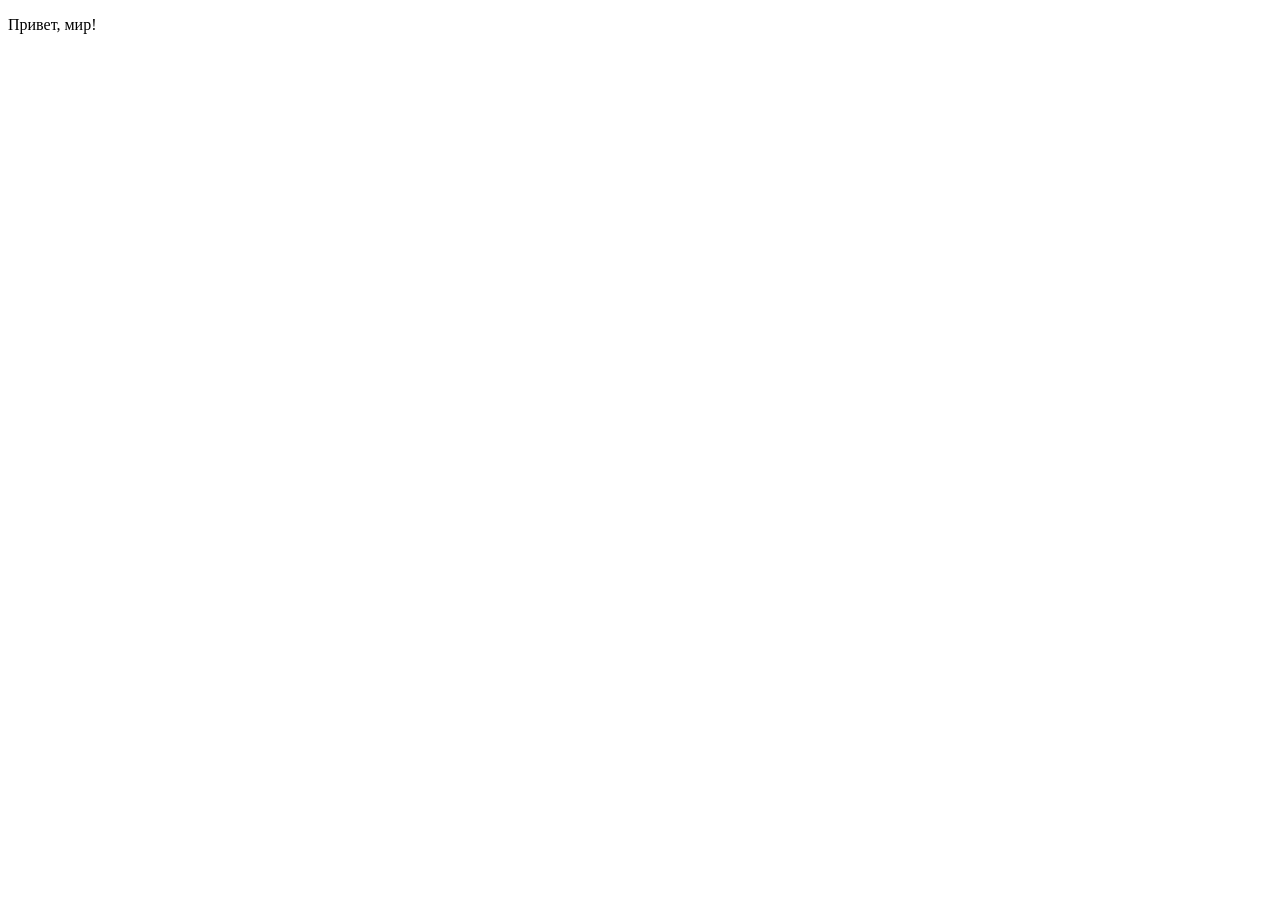
==== Congratulations2026.html @ c6a24344 "Create Congratulations2026.html" ====
<!DOCTYPE html>
<html lang="ru">
<head>
    <meta charset="UTF-8">
    <meta name="viewport" content="width=device-width, initial-scale=1.0">
    <title>Заголовок страницы</title>
</head>
<body>
    <p>Привет, мир!</p>
</body>
</html>
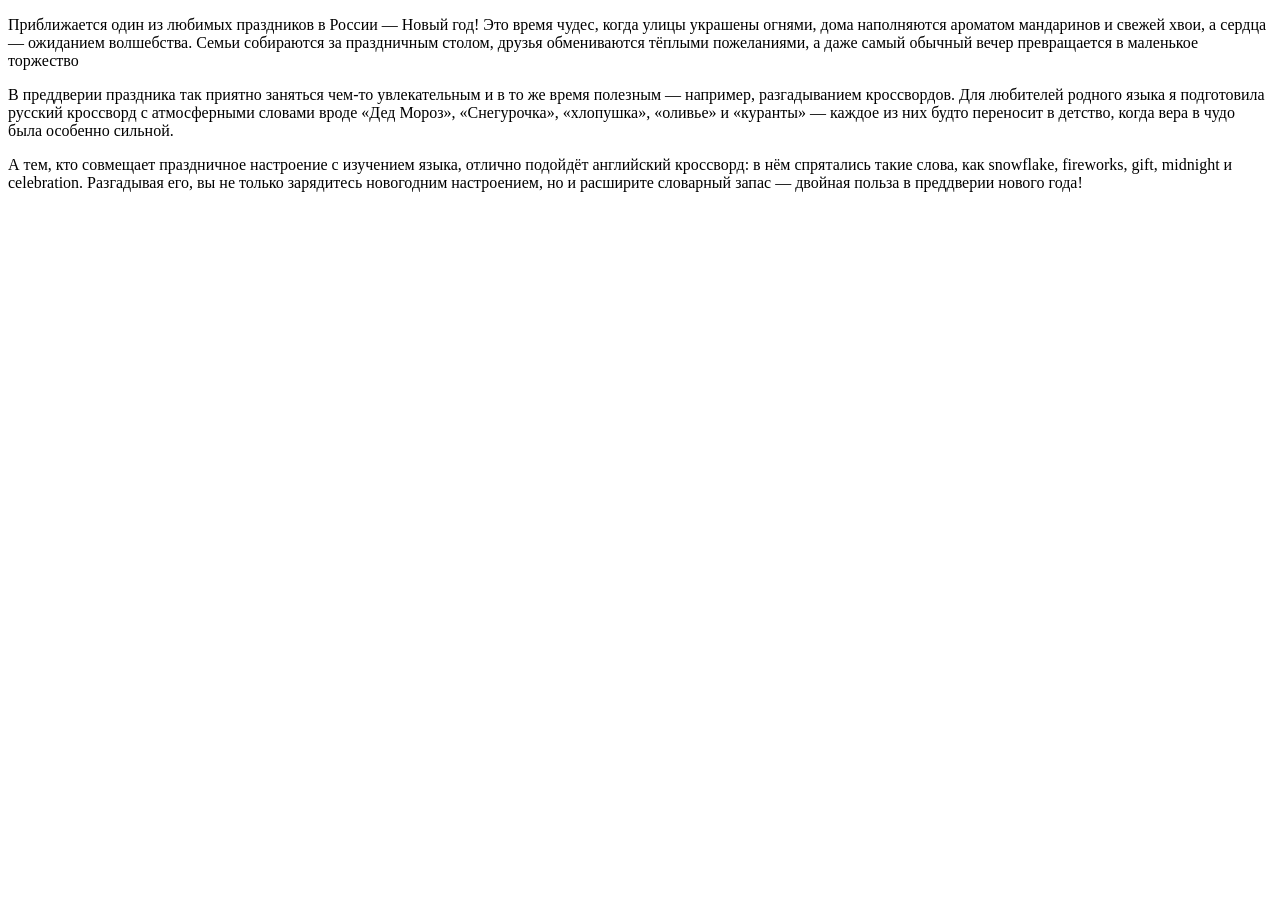
==== commit 8fd13906: "Update Congratulations2026.html" ====
--- a/Congratulations2026.html
+++ b/Congratulations2026.html
@@ -6,6 +6,14 @@
     <title>Заголовок страницы</title>
 </head>
 <body>
-    <p>Привет, мир!</p>
+    <p>Приближается один из любимых праздников в России — Новый год! Это время чудес, когда улицы украшены огнями, 
+        дома наполняются ароматом мандаринов и свежей хвои, а сердца — ожиданием волшебства. 
+        Семьи собираются за праздничным столом, друзья обмениваются тёплыми пожеланиями, а даже самый обычный вечер превращается в маленькое торжество</p>
+    <p>В преддверии праздника так приятно заняться чем-то увлекательным и в то же время полезным — например,
+        разгадыванием кроссвордов. Для любителей родного языка я подготовила русский кроссворд с атмосферными словами вроде «Дед Мороз», «Снегурочка», «хлопушка», 
+        «оливье» и «куранты» — каждое из них будто переносит в детство, когда вера в чудо была особенно сильной.</p>
+    <p>А тем, кто совмещает праздничное настроение с изучением языка, отлично подойдёт английский кроссворд: в нём 
+        спрятались такие слова, как snowflake, fireworks, gift, midnight и celebration. Разгадывая его, вы не только зарядитесь 
+        новогодним настроением, но и расширите словарный запас — двойная польза в преддверии нового года!</p>
 </body>
 </html>
